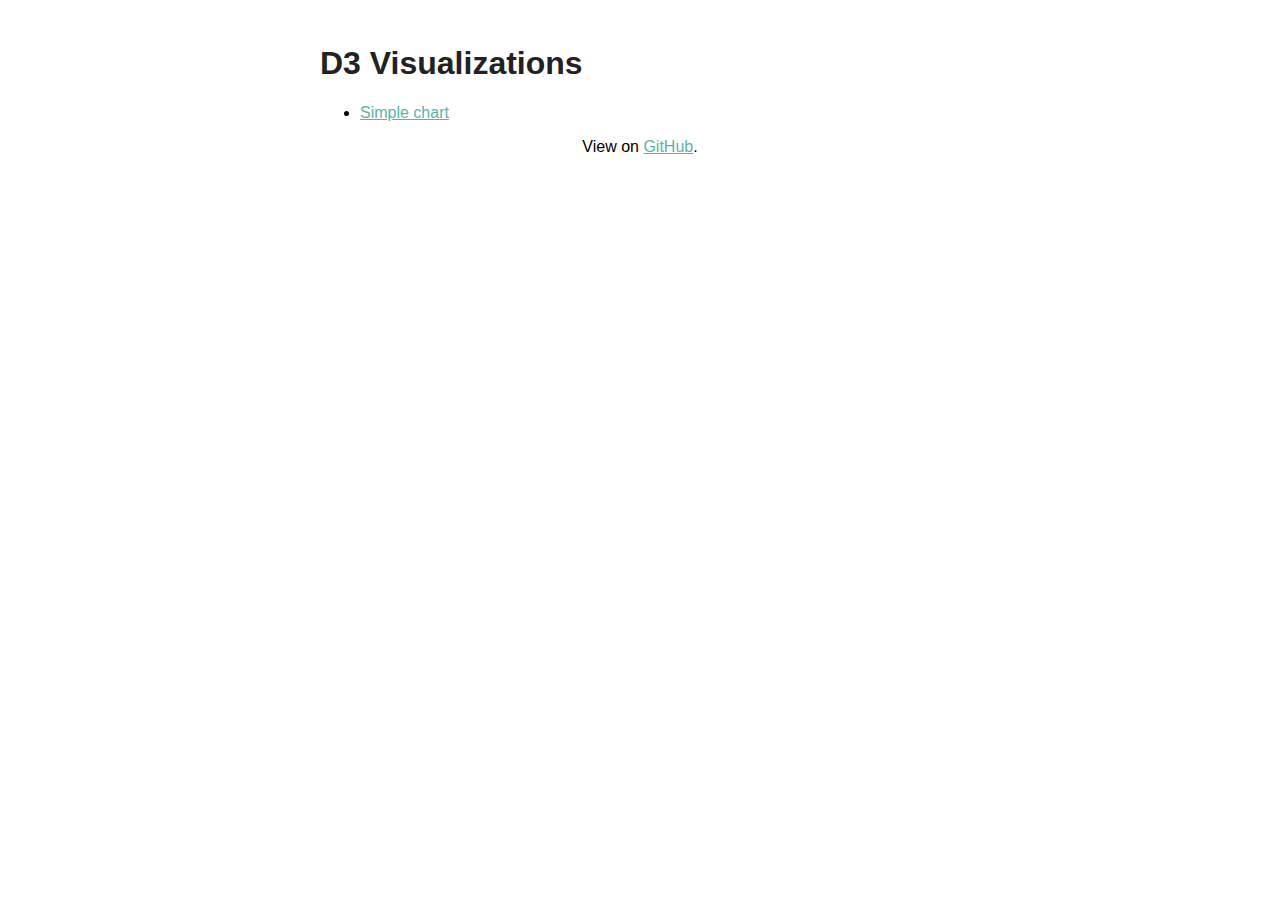
==== index.html @ 54d066cd "initial content" ====
<!DOCTYPE html>
<html>
<head>
<title>D3 Visualizations</title>
<link rel='stylesheet' href='/css/style.css'/>
</head>

<body>
	<div class='container'>
		<h1><a href='/'>D3 Visualizations</a></h1>
		<ul>
		  <li><a href='/simple-chart'>Simple chart</a></li>
		</ul>

		<div class='footer'>
			<p>View on <a href='https://github.com/Preetam/d3-visualizations'>GitHub</a>.</p>
		</div>
	</div>
</body>
</html>
---- css/style.css ----
body {
	font-family: 'Helvetica Neue', 'Arial', sans-serif;
	padding: 1em;
}

.container {
	margin: 0 auto;
	width: 40em;
	max-width: 90%;
}

.footer {
	text-align: center;
}

h1, h1 a {
	color: #222;
	text-decoration: none;
}

a {
	color: #57b5a8;
}
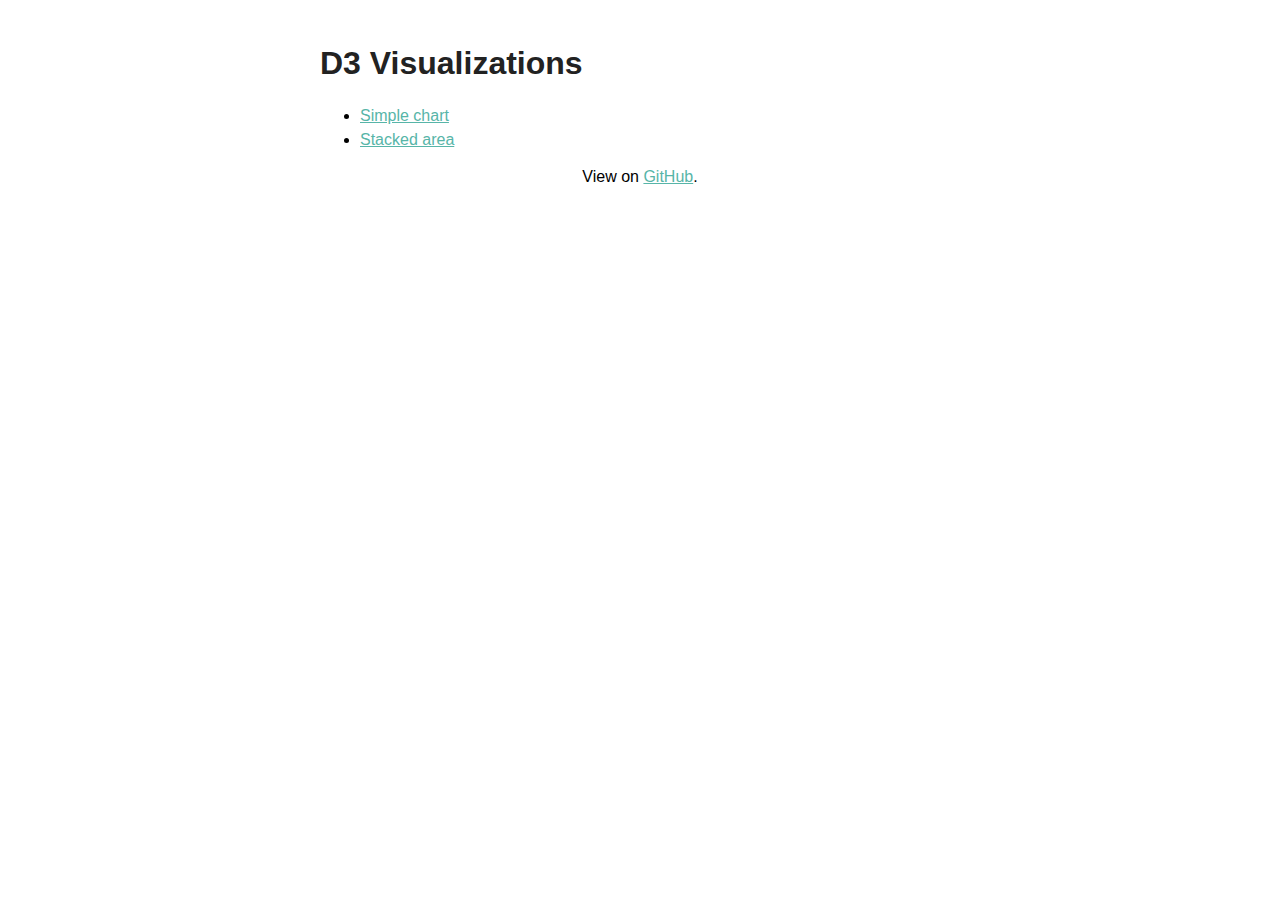
==== commit ea58daeb: "add stacked area chart" ====
--- a/index.html
+++ b/index.html
@@ -2,14 +2,15 @@
 <html>
 <head>
 <title>D3 Visualizations</title>
-<link rel='stylesheet' href='/css/style.css'/>
+<link rel='stylesheet' href='css/style.css'/>
 </head>
 
 <body>
 	<div class='container'>
-		<h1><a href='/'>D3 Visualizations</a></h1>
-		<ul>
-		  <li><a href='/simple-chart'>Simple chart</a></li>
+		<h1><a href='#'>D3 Visualizations</a></h1>
+		<ul class='chart-list'>
+		  <li><a href='simple-chart'>Simple chart</a></li>
+		  <li><a href='stacked-area'>Stacked area</a></li>
 		</ul>
 
 		<div class='footer'>
--- a/css/style.css
+++ b/css/style.css
@@ -18,6 +18,14 @@
 	text-decoration: none;
 }
 
+h2 {
+	font-weight: normal;
+}
+
 a {
 	color: #57b5a8;
 }
+
+ul.chart-list {
+	line-height: 1.5;
+}
